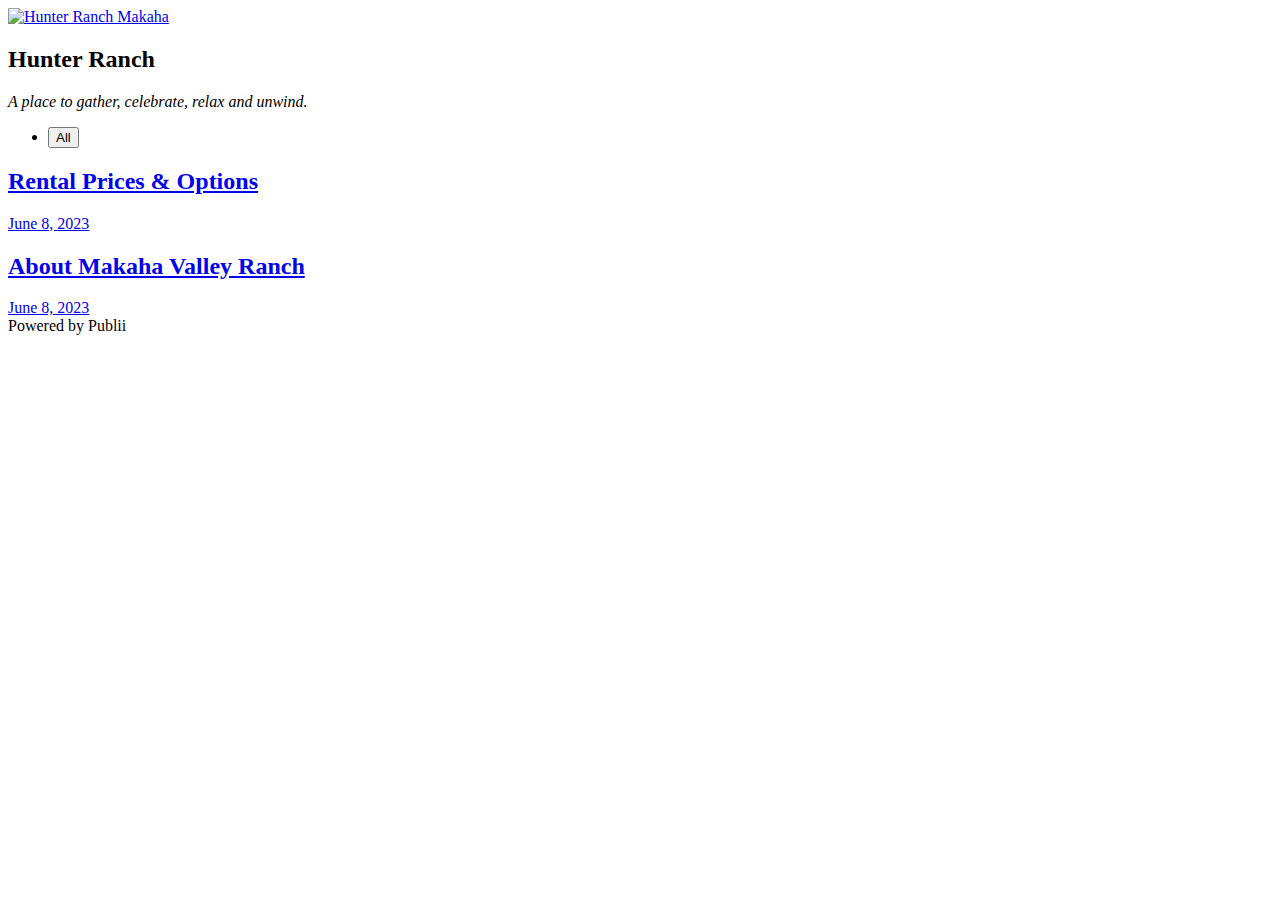
==== index.html @ 3dba5889 "Updated from Publii" ====
<!DOCTYPE html><html lang="en-gb"><head><meta charset="utf-8"><meta http-equiv="X-UA-Compatible" content="IE=edge"><meta name="viewport" content="width=device-width,initial-scale=1"><title>Hunter Ranch Makaha</title><meta name="generator" content="Publii Open-Source CMS for Static Site"><link rel="canonical" href="https://hunter-ranch-makaha.github.io/site/"><link rel="alternate" type="application/atom+xml" href="https://hunter-ranch-makaha.github.io/site/feed.xml"><link rel="alternate" type="application/json" href="https://hunter-ranch-makaha.github.io/site/feed.json"><meta property="og:title" content="Hunter Ranch Makaha"><meta property="og:image" content="https://hunter-ranch-makaha.github.io/site/media/website/Pub.png"><meta property="og:image:width" content="1640"><meta property="og:image:height" content="924"><meta property="og:site_name" content="Hunter Ranch Makaha"><meta property="og:description" content=""><meta property="og:url" content="https://hunter-ranch-makaha.github.io/site/"><meta property="og:type" content="website"><link rel="preload" href="https://hunter-ranch-makaha.github.io/site/assets/dynamic/fonts/petrona/petrona.woff2" as="font" type="font/woff2" crossorigin><link rel="preload" href="https://hunter-ranch-makaha.github.io/site/assets/dynamic/fonts/bitter/bitter.woff2" as="font" type="font/woff2" crossorigin><link rel="stylesheet" href="https://hunter-ranch-makaha.github.io/site/assets/css/style.css?v=0820d96b33168f9365e1ec65107a3a32"><script type="application/ld+json">{"@context":"http://schema.org","@type":"Organization","name":"Hunter Ranch Makaha","logo":"https://hunter-ranch-makaha.github.io/site/media/website/Pub.png","url":"https://hunter-ranch-makaha.github.io/site/"}</script><noscript><style>img[loading] {
                    opacity: 1;
                }</style></noscript></head><body><div class="container"><header class="header" id="js-header"><a href="https://hunter-ranch-makaha.github.io/site/" class="logo"><img src="https://hunter-ranch-makaha.github.io/site/media/website/Pub.png" alt="Hunter Ranch Makaha" width="1640" height="924"></a></header><main><div class="hero wrapper"><h2 class="align-center">Hunter Ranch</h2><p class="align-center"><em>A place to gather, celebrate, relax and unwind.</em></p></div><nav class="filter"><ul class="filter__button-group"><li><button class="filter__item is-active" data-filter="*">All</button></li></ul></nav><div class="l-col l-col--3"><section class="c-card"><a href="https://hunter-ranch-makaha.github.io/site/rental-prices-and-options.html" class="c-card__link"><div class="c-card__body"><div class="c-card__text"><h2>Rental Prices &amp; Options</h2><time datetime="2023-06-08T14:04">June 8, 2023</time></div></div></a></section><section class="c-card"><a href="https://hunter-ranch-makaha.github.io/site/about-makaha-valley-ranch.html" class="c-card__link"><div class="c-card__body"><div class="c-card__text"><h2>About Makaha Valley Ranch</h2><time datetime="2023-06-08T13:20">June 8, 2023</time></div></div></a></section></div></main><footer class="footer"><div class="footer__copyright">Powered by Publii</div></footer></div><script defer="defer" src="https://hunter-ranch-makaha.github.io/site/assets/js/scripts.min.js?v=620157e86bfc246cfef480b1b4aadb48"></script><script>window.publiiThemeMenuConfig={mobileMenuMode:'sidebar',animationSpeed:300,submenuWidth: 'auto',doubleClickTime:500,mobileMenuExpandableSubmenus:true,relatedContainerForOverlayMenuSelector:'.navbar'};</script><script defer="defer" src="https://hunter-ranch-makaha.github.io/site/assets/js/isotope.pkgd.min.js?v=2afcff647ed260006faa71c8e779e8d4"></script><script>window.addEventListener("DOMContentLoaded",function(){var j=new Isotope(".l-col",{itemSelector:".c-card",percentPosition:true,layoutMode:"masonry",transitionDuration:"0.6s",masonry:{columnWidth:".c-card"}});var g=document.querySelector(".filter__button-group");if(g){g.addEventListener("click",function(i){if(!matchesSelector(i.target,"button")){return}var k=i.target.getAttribute("data-filter");k=k;j.arrange({filter:k})});var b=document.querySelectorAll(".filter__button-group");for(var c=0,e=b.length;c<e;c++){var d=b[c];h(d)}function h(i){i.addEventListener("click",function(k){if(!matchesSelector(k.target,"button")){return}i.querySelector(".is-active").classList.remove("is-active");k.target.classList.add("is-active")})}}var a=document.querySelector(".l-col");var f=document.querySelectorAll(".c-card");a.classList.add("is-visible");j.revealItemElements(f)});</script><script>/*<![CDATA[*/var images=document.querySelectorAll("img[loading]");for(var i=0;i<images.length;i++){if(images[i].complete){images[i].classList.add("is-loaded")}else{images[i].addEventListener("load",function(){this.classList.add("is-loaded")},false)}};/*]]>*/</script></body></html>
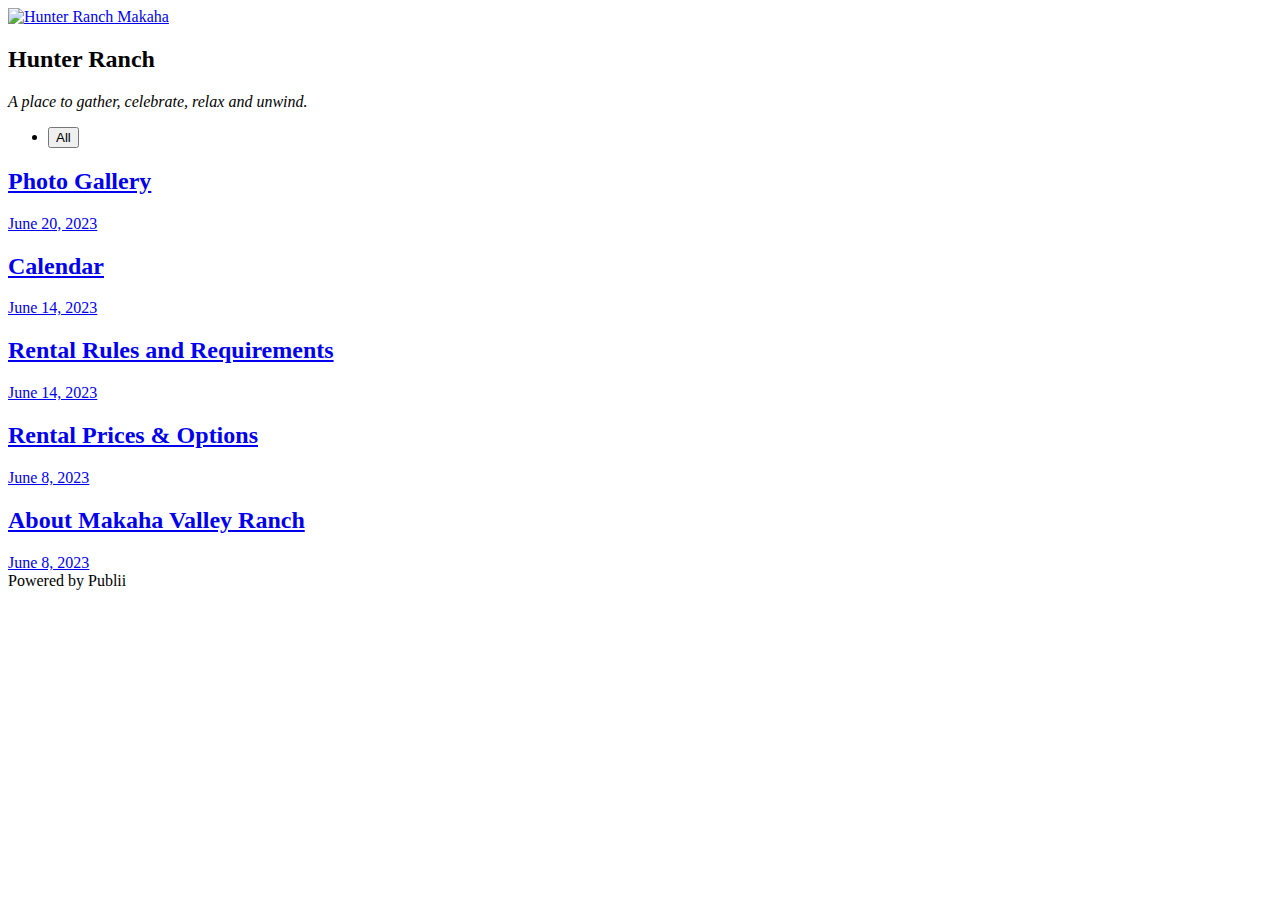
==== commit 70a28112: "Updated from Publii" ====
--- a/index.html
+++ b/index.html
@@ -1,3 +1,3 @@
 <!DOCTYPE html><html lang="en-gb"><head><meta charset="utf-8"><meta http-equiv="X-UA-Compatible" content="IE=edge"><meta name="viewport" content="width=device-width,initial-scale=1"><title>Hunter Ranch Makaha</title><meta name="generator" content="Publii Open-Source CMS for Static Site"><link rel="canonical" href="https://hunter-ranch-makaha.github.io/site/"><link rel="alternate" type="application/atom+xml" href="https://hunter-ranch-makaha.github.io/site/feed.xml"><link rel="alternate" type="application/json" href="https://hunter-ranch-makaha.github.io/site/feed.json"><meta property="og:title" content="Hunter Ranch Makaha"><meta property="og:image" content="https://hunter-ranch-makaha.github.io/site/media/website/Pub.png"><meta property="og:image:width" content="1640"><meta property="og:image:height" content="924"><meta property="og:site_name" content="Hunter Ranch Makaha"><meta property="og:description" content=""><meta property="og:url" content="https://hunter-ranch-makaha.github.io/site/"><meta property="og:type" content="website"><link rel="preload" href="https://hunter-ranch-makaha.github.io/site/assets/dynamic/fonts/petrona/petrona.woff2" as="font" type="font/woff2" crossorigin><link rel="preload" href="https://hunter-ranch-makaha.github.io/site/assets/dynamic/fonts/bitter/bitter.woff2" as="font" type="font/woff2" crossorigin><link rel="stylesheet" href="https://hunter-ranch-makaha.github.io/site/assets/css/style.css?v=0820d96b33168f9365e1ec65107a3a32"><script type="application/ld+json">{"@context":"http://schema.org","@type":"Organization","name":"Hunter Ranch Makaha","logo":"https://hunter-ranch-makaha.github.io/site/media/website/Pub.png","url":"https://hunter-ranch-makaha.github.io/site/"}</script><noscript><style>img[loading] {
                     opacity: 1;
-                }</style></noscript></head><body><div class="container"><header class="header" id="js-header"><a href="https://hunter-ranch-makaha.github.io/site/" class="logo"><img src="https://hunter-ranch-makaha.github.io/site/media/website/Pub.png" alt="Hunter Ranch Makaha" width="1640" height="924"></a></header><main><div class="hero wrapper"><h2 class="align-center">Hunter Ranch</h2><p class="align-center"><em>A place to gather, celebrate, relax and unwind.</em></p></div><nav class="filter"><ul class="filter__button-group"><li><button class="filter__item is-active" data-filter="*">All</button></li></ul></nav><div class="l-col l-col--3"><section class="c-card"><a href="https://hunter-ranch-makaha.github.io/site/rental-prices-and-options.html" class="c-card__link"><div class="c-card__body"><div class="c-card__text"><h2>Rental Prices &amp; Options</h2><time datetime="2023-06-08T14:04">June 8, 2023</time></div></div></a></section><section class="c-card"><a href="https://hunter-ranch-makaha.github.io/site/about-makaha-valley-ranch.html" class="c-card__link"><div class="c-card__body"><div class="c-card__text"><h2>About Makaha Valley Ranch</h2><time datetime="2023-06-08T13:20">June 8, 2023</time></div></div></a></section></div></main><footer class="footer"><div class="footer__copyright">Powered by Publii</div></footer></div><script defer="defer" src="https://hunter-ranch-makaha.github.io/site/assets/js/scripts.min.js?v=620157e86bfc246cfef480b1b4aadb48"></script><script>window.publiiThemeMenuConfig={mobileMenuMode:'sidebar',animationSpeed:300,submenuWidth: 'auto',doubleClickTime:500,mobileMenuExpandableSubmenus:true,relatedContainerForOverlayMenuSelector:'.navbar'};</script><script defer="defer" src="https://hunter-ranch-makaha.github.io/site/assets/js/isotope.pkgd.min.js?v=2afcff647ed260006faa71c8e779e8d4"></script><script>window.addEventListener("DOMContentLoaded",function(){var j=new Isotope(".l-col",{itemSelector:".c-card",percentPosition:true,layoutMode:"masonry",transitionDuration:"0.6s",masonry:{columnWidth:".c-card"}});var g=document.querySelector(".filter__button-group");if(g){g.addEventListener("click",function(i){if(!matchesSelector(i.target,"button")){return}var k=i.target.getAttribute("data-filter");k=k;j.arrange({filter:k})});var b=document.querySelectorAll(".filter__button-group");for(var c=0,e=b.length;c<e;c++){var d=b[c];h(d)}function h(i){i.addEventListener("click",function(k){if(!matchesSelector(k.target,"button")){return}i.querySelector(".is-active").classList.remove("is-active");k.target.classList.add("is-active")})}}var a=document.querySelector(".l-col");var f=document.querySelectorAll(".c-card");a.classList.add("is-visible");j.revealItemElements(f)});</script><script>/*<![CDATA[*/var images=document.querySelectorAll("img[loading]");for(var i=0;i<images.length;i++){if(images[i].complete){images[i].classList.add("is-loaded")}else{images[i].addEventListener("load",function(){this.classList.add("is-loaded")},false)}};/*]]>*/</script></body></html>+                }</style></noscript></head><body><div class="container"><header class="header" id="js-header"><a href="https://hunter-ranch-makaha.github.io/site/" class="logo"><img src="https://hunter-ranch-makaha.github.io/site/media/website/Pub.png" alt="Hunter Ranch Makaha" width="1640" height="924"></a></header><main><div class="hero wrapper"><h2 class="align-center">Hunter Ranch</h2><p class="align-center"><em>A place to gather, celebrate, relax and unwind.</em></p></div><nav class="filter"><ul class="filter__button-group"><li><button class="filter__item is-active" data-filter="*">All</button></li></ul></nav><div class="l-col l-col--3"><section class="c-card"><a href="https://hunter-ranch-makaha.github.io/site/photo-gallery.html" class="c-card__link"><div class="c-card__body"><div class="c-card__text"><h2>Photo Gallery</h2><time datetime="2023-06-20T11:02">June 20, 2023</time></div></div></a></section><section class="c-card"><a href="https://hunter-ranch-makaha.github.io/site/calendar.html" class="c-card__link"><div class="c-card__body"><div class="c-card__text"><h2>Calendar</h2><time datetime="2023-06-14T09:53">June 14, 2023</time></div></div></a></section><section class="c-card"><a href="https://hunter-ranch-makaha.github.io/site/rental-rules-and-requirements.html" class="c-card__link"><div class="c-card__body"><div class="c-card__text"><h2>Rental Rules and Requirements</h2><time datetime="2023-06-14T09:51">June 14, 2023</time></div></div></a></section><section class="c-card"><a href="https://hunter-ranch-makaha.github.io/site/rental-prices-and-options.html" class="c-card__link"><div class="c-card__body"><div class="c-card__text"><h2>Rental Prices &amp; Options</h2><time datetime="2023-06-08T14:04">June 8, 2023</time></div></div></a></section><section class="c-card"><a href="https://hunter-ranch-makaha.github.io/site/about-makaha-valley-ranch.html" class="c-card__link"><div class="c-card__body"><div class="c-card__text"><h2>About Makaha Valley Ranch</h2><time datetime="2023-06-08T13:20">June 8, 2023</time></div></div></a></section></div></main><footer class="footer"><div class="footer__copyright">Powered by Publii</div></footer></div><script defer="defer" src="https://hunter-ranch-makaha.github.io/site/assets/js/scripts.min.js?v=620157e86bfc246cfef480b1b4aadb48"></script><script>window.publiiThemeMenuConfig={mobileMenuMode:'sidebar',animationSpeed:300,submenuWidth: 'auto',doubleClickTime:500,mobileMenuExpandableSubmenus:true,relatedContainerForOverlayMenuSelector:'.navbar'};</script><script defer="defer" src="https://hunter-ranch-makaha.github.io/site/assets/js/isotope.pkgd.min.js?v=2afcff647ed260006faa71c8e779e8d4"></script><script>window.addEventListener("DOMContentLoaded",function(){var j=new Isotope(".l-col",{itemSelector:".c-card",percentPosition:true,layoutMode:"masonry",transitionDuration:"0.6s",masonry:{columnWidth:".c-card"}});var g=document.querySelector(".filter__button-group");if(g){g.addEventListener("click",function(i){if(!matchesSelector(i.target,"button")){return}var k=i.target.getAttribute("data-filter");k=k;j.arrange({filter:k})});var b=document.querySelectorAll(".filter__button-group");for(var c=0,e=b.length;c<e;c++){var d=b[c];h(d)}function h(i){i.addEventListener("click",function(k){if(!matchesSelector(k.target,"button")){return}i.querySelector(".is-active").classList.remove("is-active");k.target.classList.add("is-active")})}}var a=document.querySelector(".l-col");var f=document.querySelectorAll(".c-card");a.classList.add("is-visible");j.revealItemElements(f)});</script><script>/*<![CDATA[*/var images=document.querySelectorAll("img[loading]");for(var i=0;i<images.length;i++){if(images[i].complete){images[i].classList.add("is-loaded")}else{images[i].addEventListener("load",function(){this.classList.add("is-loaded")},false)}};/*]]>*/</script></body></html>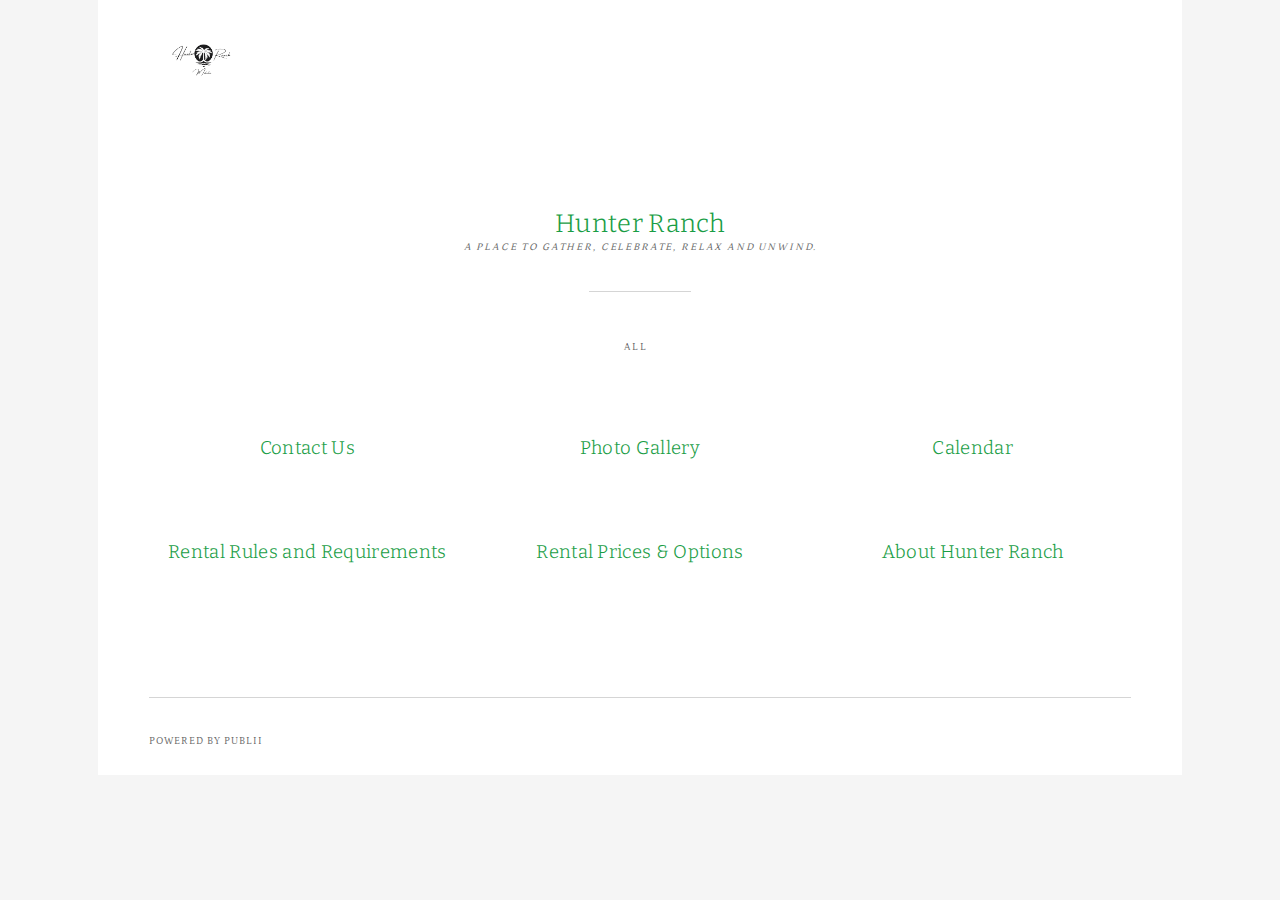
==== commit b17e2c11: "Updated from Publii" ====
--- a/index.html
+++ b/index.html
@@ -1,3 +1,3 @@
-<!DOCTYPE html><html lang="en-gb"><head><meta charset="utf-8"><meta http-equiv="X-UA-Compatible" content="IE=edge"><meta name="viewport" content="width=device-width,initial-scale=1"><title>Hunter Ranch Makaha</title><meta name="generator" content="Publii Open-Source CMS for Static Site"><link rel="canonical" href="https://hunter-ranch-makaha.github.io/site/"><link rel="alternate" type="application/atom+xml" href="https://hunter-ranch-makaha.github.io/site/feed.xml"><link rel="alternate" type="application/json" href="https://hunter-ranch-makaha.github.io/site/feed.json"><meta property="og:title" content="Hunter Ranch Makaha"><meta property="og:image" content="https://hunter-ranch-makaha.github.io/site/media/website/Pub.png"><meta property="og:image:width" content="1640"><meta property="og:image:height" content="924"><meta property="og:site_name" content="Hunter Ranch Makaha"><meta property="og:description" content=""><meta property="og:url" content="https://hunter-ranch-makaha.github.io/site/"><meta property="og:type" content="website"><link rel="preload" href="https://hunter-ranch-makaha.github.io/site/assets/dynamic/fonts/petrona/petrona.woff2" as="font" type="font/woff2" crossorigin><link rel="preload" href="https://hunter-ranch-makaha.github.io/site/assets/dynamic/fonts/bitter/bitter.woff2" as="font" type="font/woff2" crossorigin><link rel="stylesheet" href="https://hunter-ranch-makaha.github.io/site/assets/css/style.css?v=0820d96b33168f9365e1ec65107a3a32"><script type="application/ld+json">{"@context":"http://schema.org","@type":"Organization","name":"Hunter Ranch Makaha","logo":"https://hunter-ranch-makaha.github.io/site/media/website/Pub.png","url":"https://hunter-ranch-makaha.github.io/site/"}</script><noscript><style>img[loading] {
+<!DOCTYPE html><html lang="en-gb"><head><meta charset="utf-8"><meta http-equiv="X-UA-Compatible" content="IE=edge"><meta name="viewport" content="width=device-width,initial-scale=1"><title>Hunter Ranch Makaha</title><meta name="generator" content="Publii Open-Source CMS for Static Site"><link rel="canonical" href="https://hunter-ranch-makaha.github.io/"><link rel="alternate" type="application/atom+xml" href="https://hunter-ranch-makaha.github.io/feed.xml"><link rel="alternate" type="application/json" href="https://hunter-ranch-makaha.github.io/feed.json"><meta property="og:title" content="Hunter Ranch Makaha"><meta property="og:image" content="https://hunter-ranch-makaha.github.io/media/website/Pub.png"><meta property="og:image:width" content="1640"><meta property="og:image:height" content="924"><meta property="og:site_name" content="Hunter Ranch Makaha"><meta property="og:description" content=""><meta property="og:url" content="https://hunter-ranch-makaha.github.io/"><meta property="og:type" content="website"><link rel="preload" href="https://hunter-ranch-makaha.github.io/assets/dynamic/fonts/petrona/petrona.woff2" as="font" type="font/woff2" crossorigin><link rel="preload" href="https://hunter-ranch-makaha.github.io/assets/dynamic/fonts/bitter/bitter.woff2" as="font" type="font/woff2" crossorigin><link rel="stylesheet" href="https://hunter-ranch-makaha.github.io/assets/css/style.css?v=0820d96b33168f9365e1ec65107a3a32"><script type="application/ld+json">{"@context":"http://schema.org","@type":"Organization","name":"Hunter Ranch Makaha","logo":"https://hunter-ranch-makaha.github.io/media/website/Pub.png","url":"https://hunter-ranch-makaha.github.io/"}</script><noscript><style>img[loading] {
                     opacity: 1;
-                }</style></noscript></head><body><div class="container"><header class="header" id="js-header"><a href="https://hunter-ranch-makaha.github.io/site/" class="logo"><img src="https://hunter-ranch-makaha.github.io/site/media/website/Pub.png" alt="Hunter Ranch Makaha" width="1640" height="924"></a></header><main><div class="hero wrapper"><h2 class="align-center">Hunter Ranch</h2><p class="align-center"><em>A place to gather, celebrate, relax and unwind.</em></p></div><nav class="filter"><ul class="filter__button-group"><li><button class="filter__item is-active" data-filter="*">All</button></li></ul></nav><div class="l-col l-col--3"><section class="c-card"><a href="https://hunter-ranch-makaha.github.io/site/photo-gallery.html" class="c-card__link"><div class="c-card__body"><div class="c-card__text"><h2>Photo Gallery</h2><time datetime="2023-06-20T11:02">June 20, 2023</time></div></div></a></section><section class="c-card"><a href="https://hunter-ranch-makaha.github.io/site/calendar.html" class="c-card__link"><div class="c-card__body"><div class="c-card__text"><h2>Calendar</h2><time datetime="2023-06-14T09:53">June 14, 2023</time></div></div></a></section><section class="c-card"><a href="https://hunter-ranch-makaha.github.io/site/rental-rules-and-requirements.html" class="c-card__link"><div class="c-card__body"><div class="c-card__text"><h2>Rental Rules and Requirements</h2><time datetime="2023-06-14T09:51">June 14, 2023</time></div></div></a></section><section class="c-card"><a href="https://hunter-ranch-makaha.github.io/site/rental-prices-and-options.html" class="c-card__link"><div class="c-card__body"><div class="c-card__text"><h2>Rental Prices &amp; Options</h2><time datetime="2023-06-08T14:04">June 8, 2023</time></div></div></a></section><section class="c-card"><a href="https://hunter-ranch-makaha.github.io/site/about-makaha-valley-ranch.html" class="c-card__link"><div class="c-card__body"><div class="c-card__text"><h2>About Makaha Valley Ranch</h2><time datetime="2023-06-08T13:20">June 8, 2023</time></div></div></a></section></div></main><footer class="footer"><div class="footer__copyright">Powered by Publii</div></footer></div><script defer="defer" src="https://hunter-ranch-makaha.github.io/site/assets/js/scripts.min.js?v=620157e86bfc246cfef480b1b4aadb48"></script><script>window.publiiThemeMenuConfig={mobileMenuMode:'sidebar',animationSpeed:300,submenuWidth: 'auto',doubleClickTime:500,mobileMenuExpandableSubmenus:true,relatedContainerForOverlayMenuSelector:'.navbar'};</script><script defer="defer" src="https://hunter-ranch-makaha.github.io/site/assets/js/isotope.pkgd.min.js?v=2afcff647ed260006faa71c8e779e8d4"></script><script>window.addEventListener("DOMContentLoaded",function(){var j=new Isotope(".l-col",{itemSelector:".c-card",percentPosition:true,layoutMode:"masonry",transitionDuration:"0.6s",masonry:{columnWidth:".c-card"}});var g=document.querySelector(".filter__button-group");if(g){g.addEventListener("click",function(i){if(!matchesSelector(i.target,"button")){return}var k=i.target.getAttribute("data-filter");k=k;j.arrange({filter:k})});var b=document.querySelectorAll(".filter__button-group");for(var c=0,e=b.length;c<e;c++){var d=b[c];h(d)}function h(i){i.addEventListener("click",function(k){if(!matchesSelector(k.target,"button")){return}i.querySelector(".is-active").classList.remove("is-active");k.target.classList.add("is-active")})}}var a=document.querySelector(".l-col");var f=document.querySelectorAll(".c-card");a.classList.add("is-visible");j.revealItemElements(f)});</script><script>/*<![CDATA[*/var images=document.querySelectorAll("img[loading]");for(var i=0;i<images.length;i++){if(images[i].complete){images[i].classList.add("is-loaded")}else{images[i].addEventListener("load",function(){this.classList.add("is-loaded")},false)}};/*]]>*/</script></body></html>+                }</style></noscript></head><body><div class="container"><header class="header" id="js-header"><a href="https://hunter-ranch-makaha.github.io/" class="logo"><img src="https://hunter-ranch-makaha.github.io/media/website/Pub.png" alt="Hunter Ranch Makaha" width="1640" height="924"></a></header><main><div class="hero wrapper"><h2 class="align-center">Hunter Ranch</h2><p class="align-center"><em>A place to gather, celebrate, relax and unwind.</em></p></div><nav class="filter"><ul class="filter__button-group"><li><button class="filter__item is-active" data-filter="*">All</button></li></ul></nav><div class="l-col l-col--3"><section class="c-card"><a href="https://hunter-ranch-makaha.github.io/contact-us.html" class="c-card__link"><div class="c-card__body"><div class="c-card__text"><h2>Contact Us</h2></div></div></a></section><section class="c-card"><a href="https://hunter-ranch-makaha.github.io/photo-gallery.html" class="c-card__link"><div class="c-card__body"><div class="c-card__text"><h2>Photo Gallery</h2></div></div></a></section><section class="c-card"><a href="https://hunter-ranch-makaha.github.io/calendar.html" class="c-card__link"><div class="c-card__body"><div class="c-card__text"><h2>Calendar</h2></div></div></a></section><section class="c-card"><a href="https://hunter-ranch-makaha.github.io/rental-rules-and-requirements.html" class="c-card__link"><div class="c-card__body"><div class="c-card__text"><h2>Rental Rules and Requirements</h2></div></div></a></section><section class="c-card"><a href="https://hunter-ranch-makaha.github.io/rental-prices-and-options.html" class="c-card__link"><div class="c-card__body"><div class="c-card__text"><h2>Rental Prices &amp; Options</h2></div></div></a></section><section class="c-card"><a href="https://hunter-ranch-makaha.github.io/about-makaha-valley-ranch.html" class="c-card__link"><div class="c-card__body"><div class="c-card__text"><h2>About Hunter Ranch</h2></div></div></a></section></div></main><footer class="footer"><div class="footer__copyright">Powered by Publii</div></footer></div><script defer="defer" src="https://hunter-ranch-makaha.github.io/assets/js/scripts.min.js?v=620157e86bfc246cfef480b1b4aadb48"></script><script>window.publiiThemeMenuConfig={mobileMenuMode:'sidebar',animationSpeed:300,submenuWidth: 'auto',doubleClickTime:500,mobileMenuExpandableSubmenus:true,relatedContainerForOverlayMenuSelector:'.navbar'};</script><script defer="defer" src="https://hunter-ranch-makaha.github.io/assets/js/isotope.pkgd.min.js?v=2afcff647ed260006faa71c8e779e8d4"></script><script>window.addEventListener("DOMContentLoaded",function(){var j=new Isotope(".l-col",{itemSelector:".c-card",percentPosition:true,layoutMode:"masonry",transitionDuration:"0.6s",masonry:{columnWidth:".c-card"}});var g=document.querySelector(".filter__button-group");if(g){g.addEventListener("click",function(i){if(!matchesSelector(i.target,"button")){return}var k=i.target.getAttribute("data-filter");k=k;j.arrange({filter:k})});var b=document.querySelectorAll(".filter__button-group");for(var c=0,e=b.length;c<e;c++){var d=b[c];h(d)}function h(i){i.addEventListener("click",function(k){if(!matchesSelector(k.target,"button")){return}i.querySelector(".is-active").classList.remove("is-active");k.target.classList.add("is-active")})}}var a=document.querySelector(".l-col");var f=document.querySelectorAll(".c-card");a.classList.add("is-visible");j.revealItemElements(f)});</script><script>/*<![CDATA[*/var images=document.querySelectorAll("img[loading]");for(var i=0;i<images.length;i++){if(images[i].complete){images[i].classList.add("is-loaded")}else{images[i].addEventListener("load",function(){this.classList.add("is-loaded")},false)}};/*]]>*/</script></body></html>